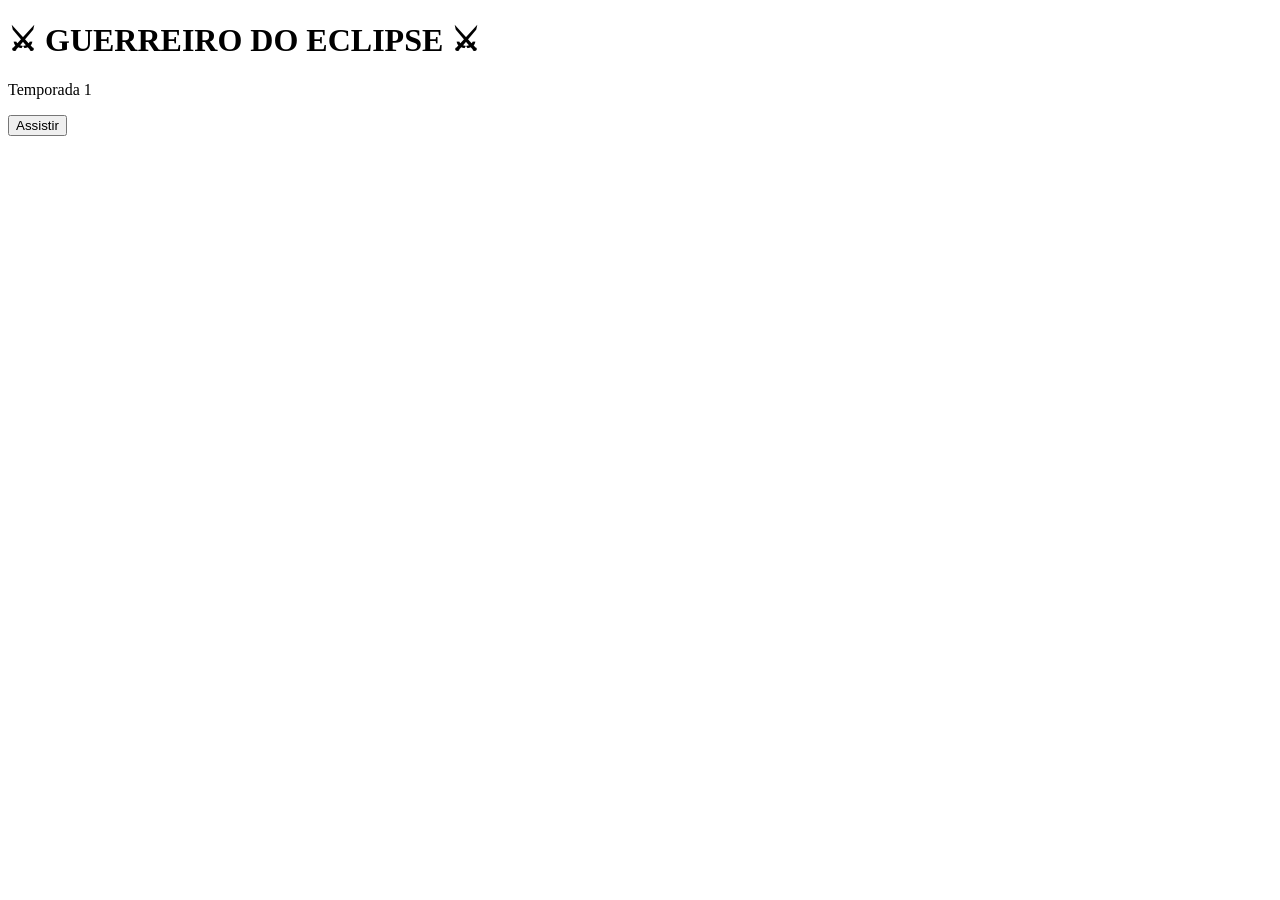
==== index.html @ 4ff57be0 "Create index.html" ====
<!DOCTYPE html>
<html lang="pt-BR">
<head>
<meta charset="UTF-8">
<title>Guerreiro do Eclipse</title>
<link rel="stylesheet" href="style.css">
</head>
<body>

<div class="intro">
<h1>⚔ GUERREIRO DO ECLIPSE ⚔</h1>
<p>Temporada 1</p>
<button onclick="start()">Assistir</button>
</div>

<script>
function start(){
window.location.href="episodio.html?ep=0";
}
</script>

</body>
</html>
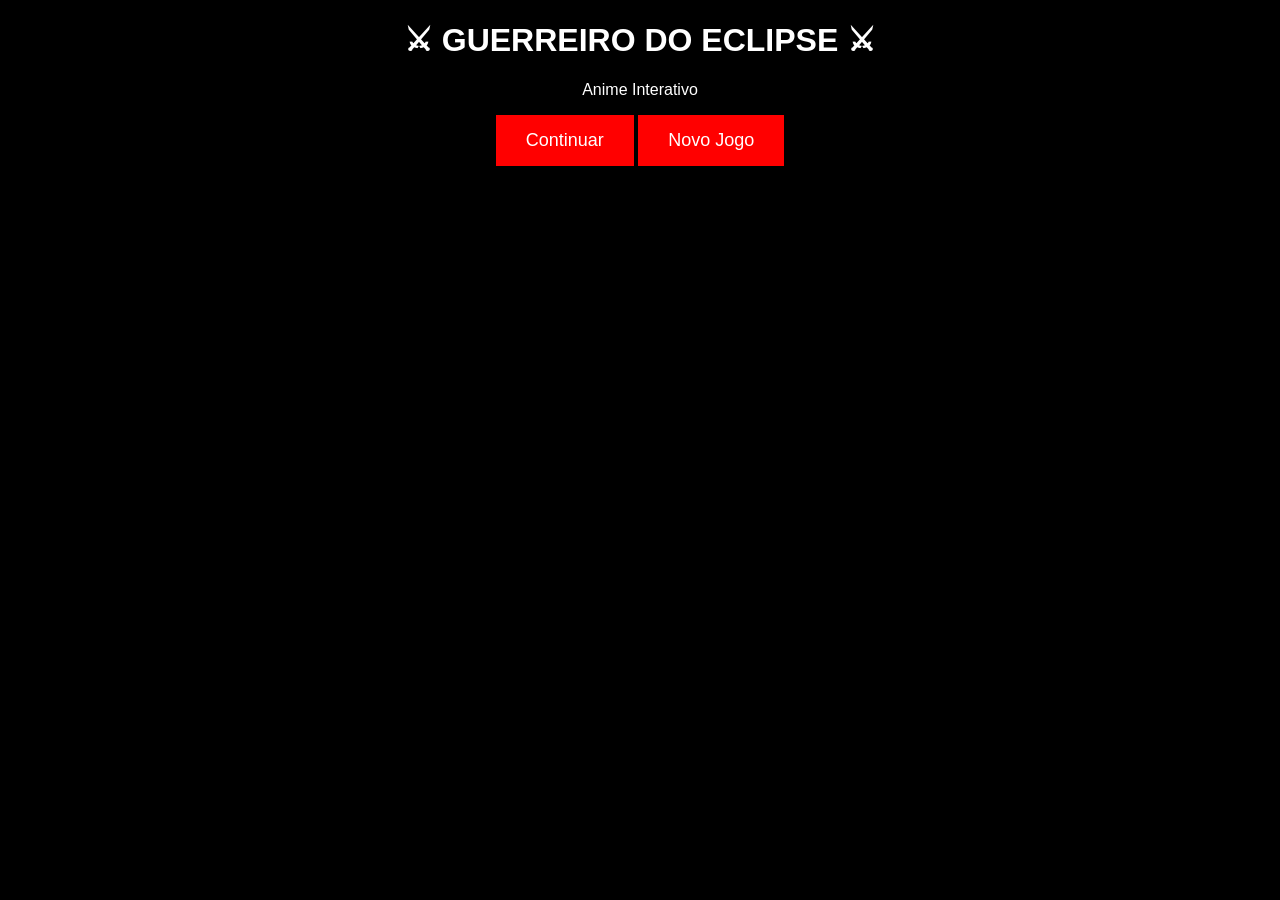
==== commit 0fefaa6d: "Update index.html" ====
--- a/index.html
+++ b/index.html
@@ -7,14 +7,23 @@
 </head>
 <body>
 
-<div class="intro">
+<div class="menu">
 <h1>⚔ GUERREIRO DO ECLIPSE ⚔</h1>
-<p>Temporada 1</p>
-<button onclick="start()">Assistir</button>
+<p>Anime Interativo</p>
+
+<button onclick="continuar()">Continuar</button>
+<button onclick="novo()">Novo Jogo</button>
+
 </div>
 
 <script>
-function start(){
+function continuar(){
+let ep = localStorage.getItem("epAtual") || 0;
+window.location.href="episodio.html?ep="+ep;
+}
+
+function novo(){
+localStorage.setItem("epAtual",0);
 window.location.href="episodio.html?ep=0";
 }
 </script>
--- a/style.css
+++ b/style.css
@@ -0,0 +1,26 @@
+body{
+margin:0;
+background:black;
+color:white;
+font-family:Arial;
+text-align:center;
+}
+
+.intro{
+margin-top:20%;
+}
+
+button{
+padding:15px 30px;
+background:red;
+border:none;
+color:white;
+font-size:18px;
+cursor:pointer;
+}
+
+canvas{
+background:black;
+display:block;
+margin:auto;
+}
